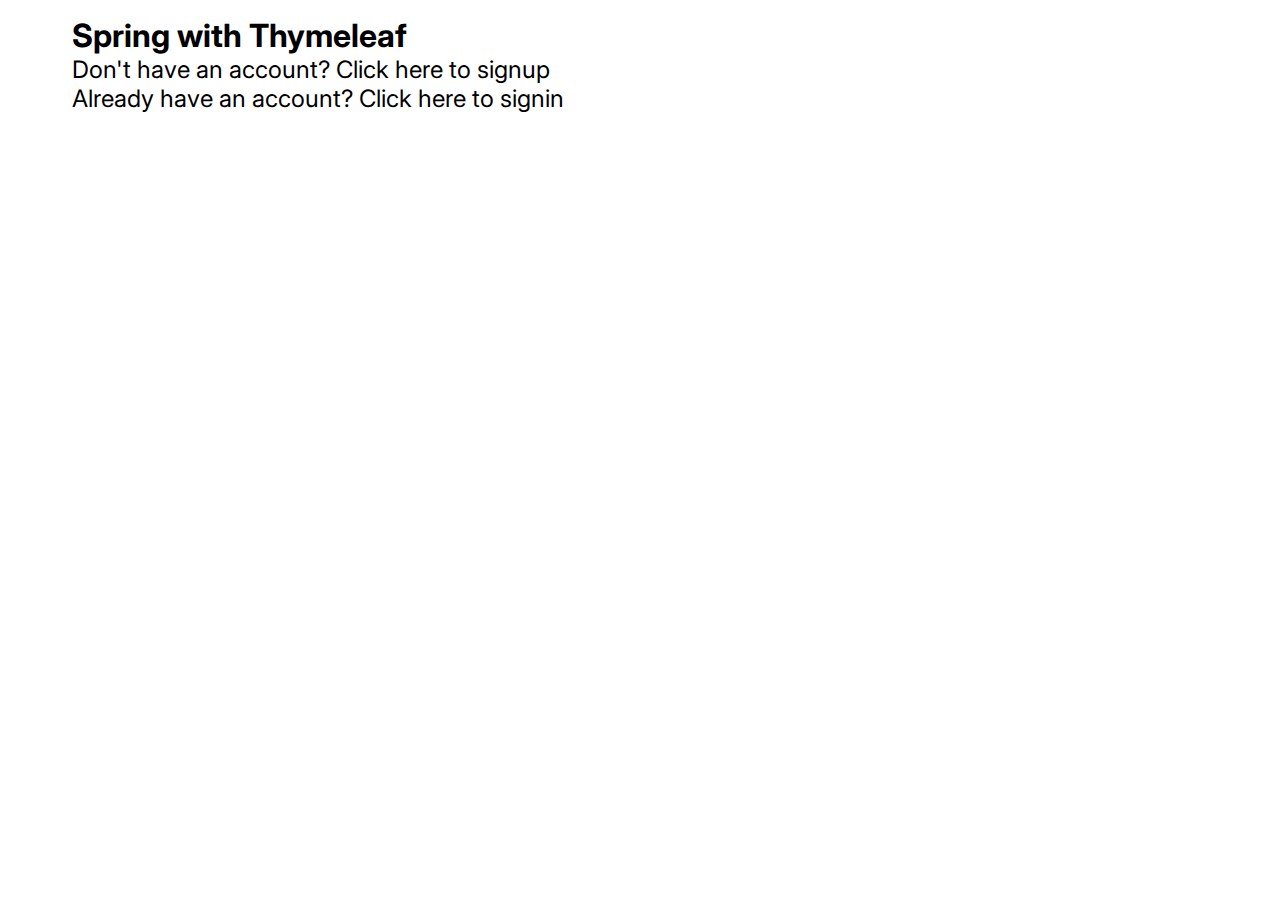
==== src/main/resources/templates/index.html @ 7355758b "feat: base login/register system" ====
<!DOCTYPE html>

<html lang="en" xmlns:th="http://www.thymeleaf.org">
<head>
  <link rel="stylesheet" type="text/css" href="../static/css/styles.css"/>
  <meta charset="UTF-8">
  <link rel="stylesheet" th:href="@{css/styles.css}">
  <title>Title</title>
</head>
<body>
  <div class="page-wrapper">
    <h1 class="page-title">
      Spring with Thymeleaf
    </h1>
    <p class="page-text">
      Don't have an account? Click here to <a th:href="@{/signup}">signup</a>
    </p>
    <p class="page-text">
      Already have an account? Click here to <a th:href="@{/signin}">signin</a>
    </p>
  </div>
</body>
</html>
---- src/main/resources/static/css/styles.css ----
@import url('https://fonts.googleapis.com/css2?family=Inter:wght@300;400;500;600;700;800;900&display=swap');

* {
    margin: 0;
    padding: 0;
    box-sizing: border-box;
    font-family: Inter, sans-serif;
}

.page-wrapper {
    padding: 16px 0;
    margin: 0 16px;
}

.page-title {
    font-size: 32px;
}

@media screen and (min-width: 640px) {
    .page-wrapper {
        margin: 0 48px;
    }
}

@media screen and (min-width: 1024px) {
    .page-wrapper {
        margin: 0 72px;
    }
}

.form-input {
    padding: 4px 8px;
    border-radius: 4px;
    outline: none;
    background: none;
    border: 1px solid #cdcdcd;
}

.form-wrapper {
    display: grid;
    max-width: 460px;
    gap: 0.5rem;
}

.page-text {
    font-size: 24px;
}

.form-button {
    padding: 4px 8px;
    border-radius: 4px;
    outline: none;
    background: #292929;
    border: 1px solid #cdcdcd;
    color: #ffffff;
}

.users-list {
    border: 1px solid black;
    border-collapse: collapse;
}

.users-list td, .users-list th {
    border: 1px solid black;
    padding: 4px 8px;
}
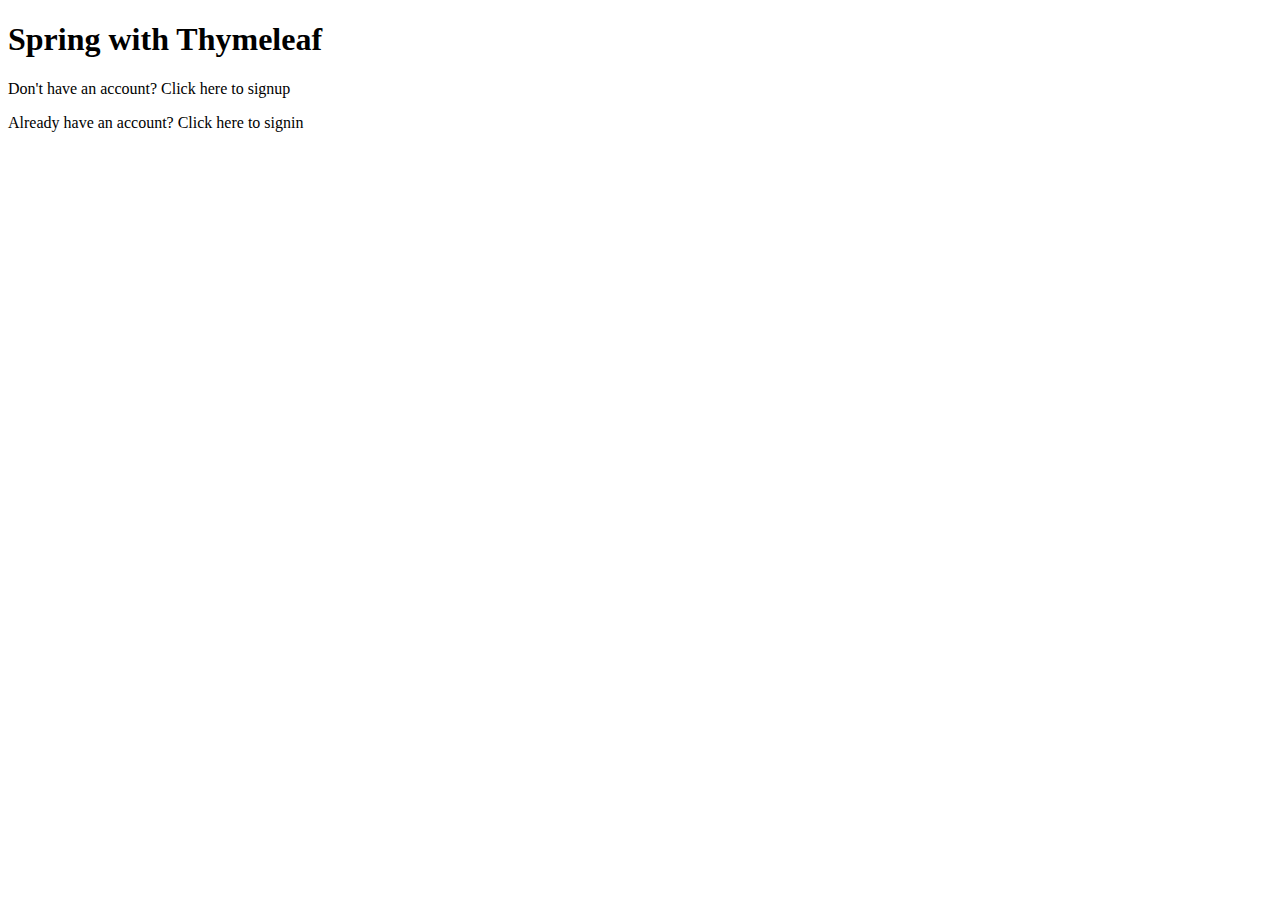
==== commit ab37d8f2: "feat: html pages" ====
--- a/src/main/resources/templates/index.html
+++ b/src/main/resources/templates/index.html
@@ -2,7 +2,6 @@
 
 <html lang="en" xmlns:th="http://www.thymeleaf.org">
 <head>
-  <link rel="stylesheet" type="text/css" href="../static/css/styles.css"/>
   <meta charset="UTF-8">
   <link rel="stylesheet" th:href="@{css/styles.css}">
   <title>Title</title>
